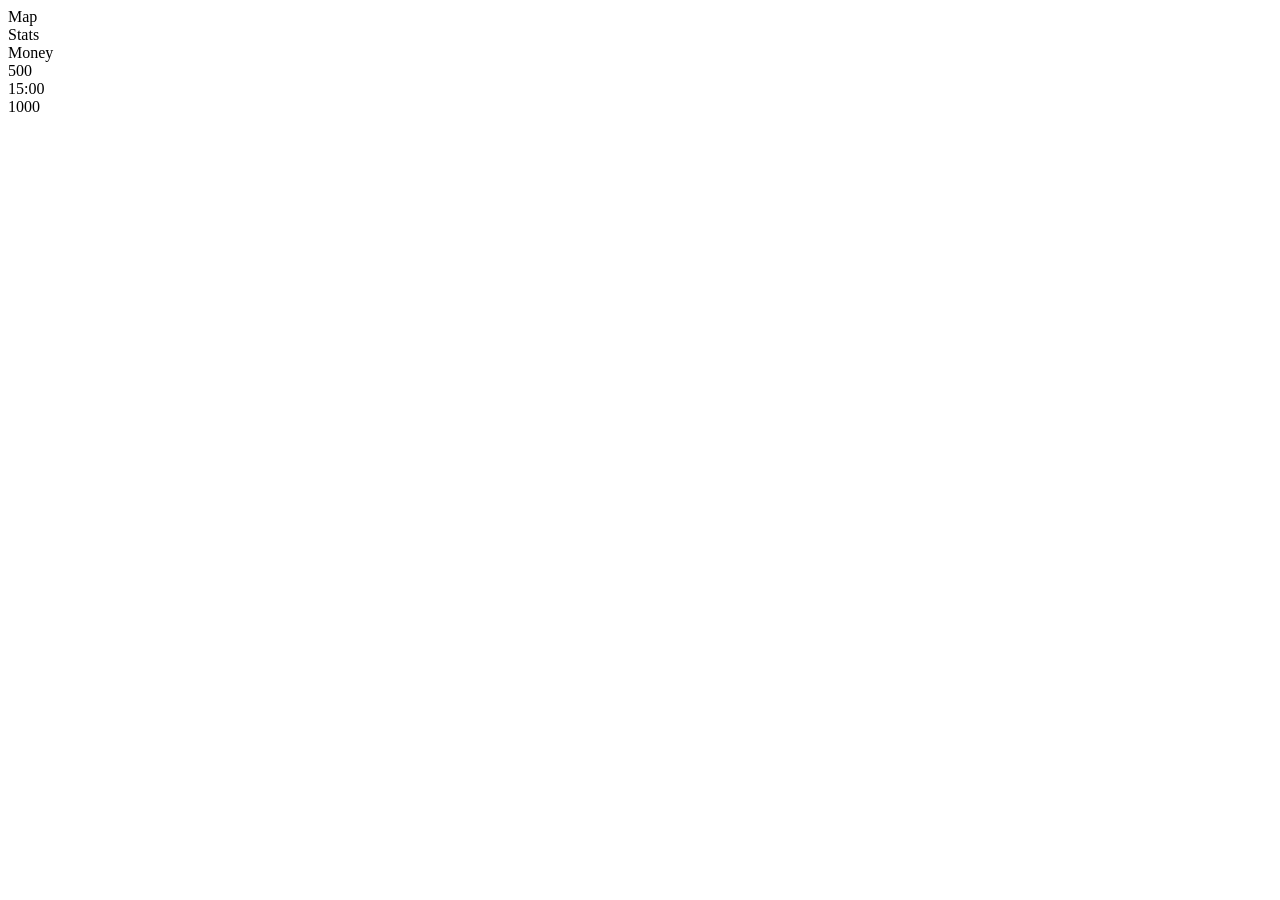
==== index.html @ 73f32fdc "Rename src/index.html to index.html" ====
<!DOCTYPE html>
<html lang="ru">
<head>
    <meta charset="UTF-8">
    <meta name="viewport" content="width=device-width, initial-scale=1.0, maximum-scale=1.0, user-scalable=no">
    <title>Game</title>
    <link rel="stylesheet" href="style.css">
</head>
<body>
    <div id="game-container">
        
        <!-- ================= ЛОББИ ================= -->
        <div id="lobby-screen" class="screen">
            <div id="bg-layer-lobby"></div>
            <div id="top-menu-bg"></div>
            
            <!-- Игрок в лобби -->
            <div id="player-lobby-sprite"></div>
            
            <div id="ui-layer">
                <div id="top-menu">
                    <div class="menu-text" id="btn-map">Map</div>
                    <div class="menu-text" id="btn-stats">Stats</div>
                    <div class="menu-text" id="btn-money">Money</div>
                </div>
            </div>
        </div>

        <!-- ================= БИТВА С БОССОМ ================= -->
        <div id="boss-screen" class="screen hidden">
            <div id="bg-layer-boss"></div>
            
            <div id="boss-sprite"></div>
            
            <div id="hand-sprite"></div>
            
            <div id="damage-layer"></div>
            
            <div id="battle-hud">
                <div class="hud-side hud-left">
                    <div class="hud-bar-container">
                        <div class="hud-bar-fill" id="player-hp-fill"></div>
                        <div class="hud-bar-overlay"></div>
                    </div>
                    <div class="hud-hp-text hud-hp-text-left" id="player-hp-text">500</div>
                    <div class="hud-icon hud-icon-dead" id="player-hud-dead"></div>
                    <div class="hud-icon hud-icon-alive" id="player-hud-icon"></div>
                </div>

                <div class="hud-timer" id="battle-timer">15:00</div>

                <div class="hud-side hud-right">
                    <div class="hud-bar-container">
                        <div class="hud-bar-fill" id="boss-hp-fill"></div>
                        <div class="hud-bar-overlay"></div>
                    </div>
                    <div class="hud-hp-text hud-hp-text-right" id="boss-hp-text">1000</div>
                    <div class="hud-icon hud-icon-dead" id="boss-hud-dead"></div>
                    <div class="hud-icon hud-icon-alive" id="boss-hud-icon"></div>
                </div>
            </div>
        </div>

    </div>

    <script src="main.js"></script>
</body>
</html>
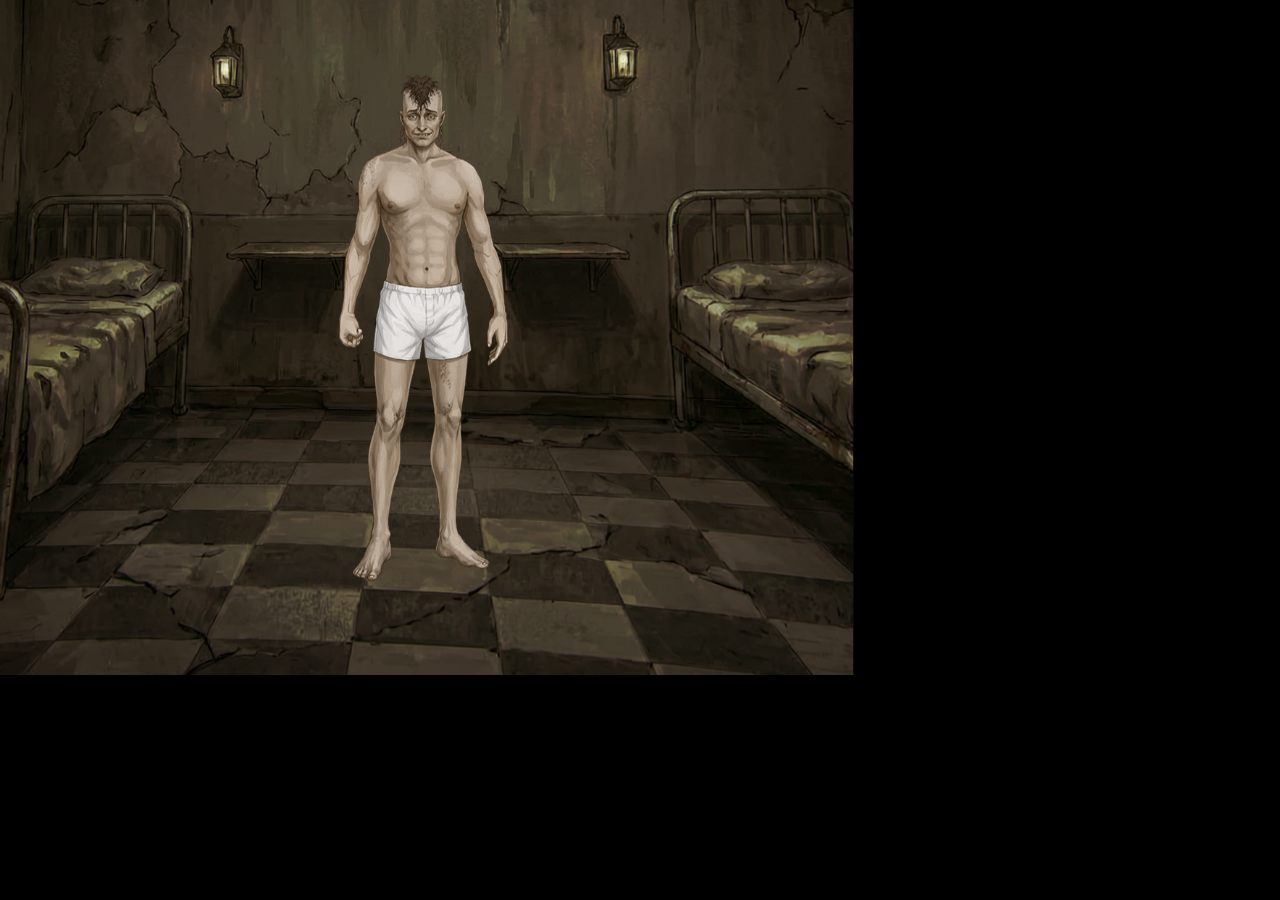
==== commit efec00eb: "Enhance viewport settings and add Telegram API script Added viewport-fit property for better display" ====
--- a/index.html
+++ b/index.html
@@ -2,8 +2,12 @@
 <html lang="ru">
 <head>
     <meta charset="UTF-8">
-    <meta name="viewport" content="width=device-width, initial-scale=1.0, maximum-scale=1.0, user-scalable=no">
+    <meta name="viewport" content="width=device-width, initial-scale=1.0, maximum-scale=1.0, user-scalable=no, viewport-fit=cover">
     <title>Game</title>
+    
+    <!-- Telegram WebApp API -->
+    <script src="https://telegram.org/js/telegram-web-app.js"></script>
+    
     <link rel="stylesheet" href="style.css">
 </head>
 <body>
@@ -14,7 +18,6 @@
             <div id="bg-layer-lobby"></div>
             <div id="top-menu-bg"></div>
             
-            <!-- Игрок в лобби -->
             <div id="player-lobby-sprite"></div>
             
             <div id="ui-layer">
--- a/style.css
+++ b/style.css
@@ -0,0 +1,530 @@
+/* ===== ПОДКЛЮЧЕНИЕ ШРИФТА ===== */
+@font-face {
+    font-family: 'Pinzelan';
+    src: url('assets/fonts/pinzelan-cyrillic.otf') format('opentype');
+    font-weight: normal;
+    font-style: normal;
+    font-display: swap;
+}
+
+/* Сброс стилей */
+* {
+    margin: 0;
+    padding: 0;
+    box-sizing: border-box;
+    user-select: none;
+    -webkit-tap-highlight-color: transparent;
+}
+
+body {
+    background-color: #000;
+    overflow: hidden;
+    width: 100vw;
+    height: 100vh;
+    display: flex;
+    justify-content: center;
+    align-items: center;
+}
+
+#game-container {
+    position: relative;
+    width: 1920px;
+    height: 1080px;
+    transform-origin: top left;
+    background-color: #1a1a1a;
+    overflow: hidden;
+}
+
+.screen {
+    position: absolute;
+    top: 0;
+    left: 0;
+    width: 100%;
+    height: 100%;
+}
+
+.hidden {
+    display: none !important;
+}
+
+/* ================= ЛОББИ ================= */
+#bg-layer-lobby {
+    position: absolute;
+    top: 0;
+    left: 0;
+    width: 100%;
+    height: 100%;
+    background-image: url('assets/bg/lobby-bg.png');
+    background-size: cover;
+    background-position: center;
+    background-repeat: no-repeat;
+}
+
+#top-menu-bg {
+    position: absolute;
+    top: 0;
+    left: 0;
+    width: 100%;
+    height: 60px;
+    background-image: url('assets/ui/bg-ui.png');
+    background-size: 100% auto;
+    background-repeat: no-repeat;
+    background-position: center top;
+    pointer-events: none;
+    z-index: 1;
+}
+
+/* ===== ИГРОК В ЛОББИ ===== */
+#player-lobby-sprite {
+    position: absolute;
+    bottom: 120px;
+    left: 50%;
+    transform: translateX(-50%);
+    width: 900px;
+    height: 800px;
+    background-image: url('assets/sprites/player/p-default.png');
+    background-size: contain;
+    background-repeat: no-repeat;
+    background-position: bottom center;
+    z-index: 2;
+    pointer-events: none;
+    
+    animation: playerBreathing 7s ease-in-out infinite;
+    transform-origin: bottom center;
+}
+
+@keyframes playerBreathing {
+    0%, 100% {
+        transform: translateX(-50%) scaleY(1) scaleX(1);
+    }
+    50% {
+        transform: translateX(-50%) scaleY(1.01) scaleX(0.99);
+    }
+}
+
+#ui-layer {
+    position: absolute;
+    top: 0;
+    left: 0;
+    width: 100%;
+    height: 100%;
+    pointer-events: none;
+    z-index: 3;
+}
+
+#top-menu {
+    position: absolute;
+    top: 0px;
+    left: 50%;
+    transform: translateX(-50%);
+    display: flex;
+    gap: 60px;
+    pointer-events: auto;
+    z-index: 2;
+    align-items: center;
+    height: 60px;
+}
+
+/* ===== МЕНЮ: ТЕКСТОВЫЕ НАДПИСИ ===== */
+.menu-text {
+    font-family: 'Pinzelan', 'Arial', sans-serif;
+    font-size: 32px;
+    color: #e0e0e0;
+    letter-spacing: 4px;
+    cursor: pointer;
+    position: relative;
+    text-shadow: 2px 2px 4px rgba(0, 0, 0, 0.8);
+    transition: color 0.3s ease;
+    user-select: none;
+    overflow: visible;
+}
+
+.menu-text:hover {
+    color: #6b0000;
+    animation: bloodPulse 1.5s ease-in-out infinite;
+}
+
+@keyframes bloodPulse {
+    0%, 100% {
+        text-shadow: 
+            0 0 10px rgba(139, 0, 0, 0.9),
+            0 0 20px rgba(139, 0, 0, 0.6),
+            2px 2px 4px rgba(0, 0, 0, 0.9);
+    }
+    50% {
+        text-shadow: 
+            0 0 15px rgba(180, 0, 0, 1),
+            0 0 30px rgba(139, 0, 0, 0.8),
+            2px 2px 4px rgba(0, 0, 0, 0.9);
+    }
+}
+
+/* ===== КАПЛИ КРОВИ ===== */
+.menu-text::before,
+.menu-text::after {
+    content: '';
+    position: absolute;
+    top: 100%;
+    width: 4px;
+    height: 0;
+    background: linear-gradient(to bottom, #6b0000, #3a0000);
+    border-radius: 0 0 50% 50%;
+    opacity: 0;
+    pointer-events: none;
+}
+
+.menu-text::before {
+    left: 20%;
+}
+
+.menu-text::after {
+    right: 20%;
+}
+
+.menu-text:hover::before {
+    opacity: 1;
+    animation: bloodDrip 1.8s ease-in infinite;
+}
+
+.menu-text:hover::after {
+    opacity: 1;
+    animation: bloodDrip 1.8s ease-in infinite 0.6s;
+}
+
+@keyframes bloodDrip {
+    0% {
+        height: 0;
+        opacity: 1;
+    }
+    60% {
+        height: 40px;
+        opacity: 1;
+    }
+    80% {
+        height: 55px;
+        opacity: 0.8;
+    }
+    100% {
+        height: 60px;
+        opacity: 0;
+    }
+}
+
+
+/* ================= БИТВА С БОССОМ ================= */
+#boss-screen {
+    transition: transform 0.3s ease;
+    transform-origin: center center;
+}
+
+#boss-screen.zoomed {
+    transform: scale(1.15);
+}
+
+#bg-layer-boss {
+    position: absolute;
+    top: 0;
+    left: 0;
+    width: 100%;
+    height: 100%;
+    background-image: url('assets/bg/mechanic-bg.png');
+    background-size: cover;
+    background-position: center;
+    background-repeat: no-repeat;
+}
+
+/* ===== СПРАЙТ БОССА ===== */
+#boss-sprite {
+    position: absolute;
+    bottom: 90px;
+    left: 50%;
+    transform: translateX(-50%);
+    width: 700px;
+    height: 600px;
+    background-image: url('assets/sprites/mechanic.png');
+    background-size: contain;
+    background-repeat: no-repeat;
+    background-position: bottom center;
+    z-index: 2;
+    pointer-events: none;
+    
+    animation: bossBreathing 6s ease-in-out infinite;
+    transform-origin: bottom center;
+}
+
+@keyframes bossBreathing {
+    0%, 100% {
+        transform: translateX(-50%) scaleY(1) scaleX(1);
+    }
+    50% {
+        transform: translateX(-50%) scaleY(1.02) scaleX(0.99);
+    }
+}
+
+/* ===== РУКА ИГРОКА ===== */
+#hand-sprite {
+    position: absolute;
+    bottom: -40px;
+    right: -80px;
+    width: 700px;
+    height: 750px;
+    background-image: url('assets/ui/hand.png');
+    background-size: contain;
+    background-repeat: no-repeat;
+    background-position: bottom right;
+    z-index: 3;
+    pointer-events: none;
+    
+    animation: handBreathing 3s ease-in-out infinite;
+    transform-origin: bottom right;
+}
+
+@keyframes handBreathing {
+    0%, 100% {
+        transform: rotate(-20deg) translateY(0) scale(1);
+    }
+    50% {
+        transform: rotate(-20deg) translateY(-15px) scale(1.02);
+    }
+}
+
+@keyframes handPunch {
+    0%   { transform: rotate(-20deg) translateY(0) scale(1); }
+    30%  { transform: rotate(-40deg) translate(-80px, 30px) scale(1.1); }
+    60%  { transform: rotate(-15deg) translate(20px, -10px) scale(1.05); }
+    100% { transform: rotate(-20deg) translateY(0) scale(1); }
+}
+
+#hand-sprite.punching {
+    animation: handPunch 0.35s ease-out forwards !important;
+}
+
+/* ===== HUD ===== */
+#battle-hud {
+    position: absolute;
+    top: 40px;
+    left: 0;
+    width: 100%;
+    display: flex;
+    justify-content: space-between;
+    align-items: flex-start;
+    padding: 0 60px;
+    pointer-events: none;
+    z-index: 100;
+}
+
+.hud-side {
+    position: relative;
+    width: 180px;
+    height: 180px;
+}
+
+.hud-bar-container {
+    position: absolute;
+    top: -85px;
+    width: 350px;
+    height: 350px;
+    z-index: 1;
+}
+
+.hud-bar-overlay {
+    position: absolute;
+    top: 0;
+    left: 0;
+    width: 100%;
+    height: 100%;
+    background-image: url('assets/ui/bar-hp.png');
+    background-size: 100% 100%;
+    background-repeat: no-repeat;
+    z-index: 1;
+    pointer-events: none;
+}
+
+.hud-bar-fill {
+    position: absolute;
+    top: 0;
+    left: 0;
+    height: 100%;
+    width: 100%;
+    background-image: url('assets/ui/bar-hp-full.png');
+    background-size: 350px 100%;
+    background-repeat: no-repeat;
+    background-position: left center;
+    z-index: 2;
+    transition: width 0.3s ease;
+    overflow: hidden;
+}
+
+.hud-icon {
+    position: absolute;
+    top: 0;
+    width: 180px;
+    height: 180px;
+    background-size: contain;
+    background-repeat: no-repeat;
+    background-position: center;
+}
+
+.hud-icon-dead {
+    z-index: 3;
+    background-image: url('assets/ui/icon-dead.png');
+}
+
+.hud-icon-alive {
+    z-index: 4;
+}
+
+.hud-left .hud-bar-container { left: 90px; }
+.hud-left .hud-icon { left: 0; }
+.hud-left .hud-icon-alive { background-image: url('assets/ui/player-icon.png'); }
+
+.hud-right .hud-bar-container {
+    right: 90px;
+    transform: scaleX(-1);
+}
+.hud-right .hud-icon { right: 0; }
+.hud-right .hud-icon-alive { background-image: url('assets/ui/mechanic-icon.png'); }
+
+.hud-timer {
+    font-family: 'Pinzelan', 'Arial', sans-serif;
+    font-size: 56px;
+    font-weight: normal;
+    color: #e0e0e0;
+    text-shadow: 3px 3px 6px rgba(0, 0, 0, 0.95), 0 0 15px rgba(0, 0, 0, 0.8);
+    letter-spacing: 5px;
+    margin-top: 130px;
+    align-self: flex-start;
+}
+
+.hud-hp-text {
+    position: absolute;
+    top: 130px;
+    font-family: 'Pinzelan', 'Arial', sans-serif;
+    font-size: 22px;
+    color: #e0e0e0;
+    text-shadow: 2px 2px 4px rgba(0, 0, 0, 0.95);
+    letter-spacing: 2px;
+    white-space: nowrap;
+    z-index: 5;
+    pointer-events: none;
+}
+
+.hud-hp-text-left {
+    left: 90px;
+    width: 350px;
+    text-align: right;
+    padding-right: 5px;
+}
+
+.hud-hp-text-right {
+    right: 90px;
+    width: 350px;
+    text-align: left;
+    padding-left: 5px;
+}
+
+/* ===== ЦИФРЫ УРОНА ===== */
+#damage-layer {
+    position: absolute;
+    top: 0;
+    left: 0;
+    width: 100%;
+    height: 100%;
+    pointer-events: none;
+    z-index: 50;
+}
+
+.damage-number {
+    position: absolute;
+    font-family: 'Pinzelan', 'Arial', sans-serif;
+    font-size: 32px;
+    font-weight: bold;
+    color: #b30000b0;
+    opacity: 0.85;
+    letter-spacing: 2px;
+    pointer-events: none;
+    animation: damageFloat 0.5s ease-out forwards;
+}
+
+@keyframes damageFloat {
+    0% {
+        transform: translate(-50%, 0) scale(0.5);
+        opacity: 0;
+    }
+    20% {
+        transform: translate(-50%, 20px) scale(1.3);
+        opacity: 0.85;
+    }
+    40% {
+        transform: translate(-50%, 40px) scale(1);
+        opacity: 0.85;
+    }
+    100% {
+        transform: translate(-50%, 180px) scale(0.9);
+        opacity: 0;
+    }
+}
+
+/* ===== АНИМАЦИИ АТАКИ БОССА ===== */
+@keyframes bossDashLeft {
+    0%   { transform: translateX(-50%) translateY(0) scale(1); }
+    100% { transform: translateX(-60%) translateY(40px) scale(1.25); }
+}
+
+@keyframes bossDashRight {
+    0%   { transform: translateX(-60%) translateY(40px) scale(1.25); }
+    100% { transform: translateX(-40%) translateY(80px) scale(1.5); }
+}
+
+@keyframes bossDashCenter {
+    0%   { transform: translateX(-40%) translateY(80px) scale(1.5); }
+    100% { transform: translateX(-50%) translateY(200px) scale(1.9); }
+}
+
+@keyframes bossReturn {
+    0%   { transform: translateX(-50%) translateY(200px) scale(1.9); }
+    100% { transform: translateX(-50%) translateY(0) scale(1); }
+}
+
+#boss-sprite.attacking-left,
+#boss-sprite.attacking-right,
+#boss-sprite.attacking-center,
+#boss-sprite.returning {
+    transform-origin: center center;
+}
+
+#boss-sprite.attacking-left {
+    animation: bossDashLeft 0.25s ease-out forwards !important;
+}
+
+#boss-sprite.attacking-right {
+    animation: bossDashRight 0.25s ease-out forwards !important;
+}
+
+#boss-sprite.attacking-center {
+    animation: bossDashCenter 0.25s ease-out forwards !important;
+    background-image: url('assets/sprites/mechanic-attack.png') !important;
+}
+
+#boss-sprite.returning {
+    animation: bossReturn 0.4s ease-out forwards !important;
+    background-image: url('assets/sprites/mechanic.png') !important;
+}
+
+/* ===== ТРЯСКА КАМЕРЫ ===== */
+@keyframes cameraShake {
+    0%, 100% { transform: scale(1.15) translate(0, 0); }
+    10%      { transform: scale(1.15) translate(-8px, 6px); }
+    20%      { transform: scale(1.15) translate(8px, -6px); }
+    30%      { transform: scale(1.15) translate(-6px, -4px); }
+    40%      { transform: scale(1.15) translate(6px, 4px); }
+    50%      { transform: scale(1.15) translate(-4px, 5px); }
+    60%      { transform: scale(1.15) translate(4px, -5px); }
+    70%      { transform: scale(1.15) translate(-3px, 3px); }
+    80%      { transform: scale(1.15) translate(3px, -3px); }
+    90%      { transform: scale(1.15) translate(-2px, 2px); }
+}
+
+#boss-screen.shaking {
+    animation: cameraShake 0.5s ease-out;
+}
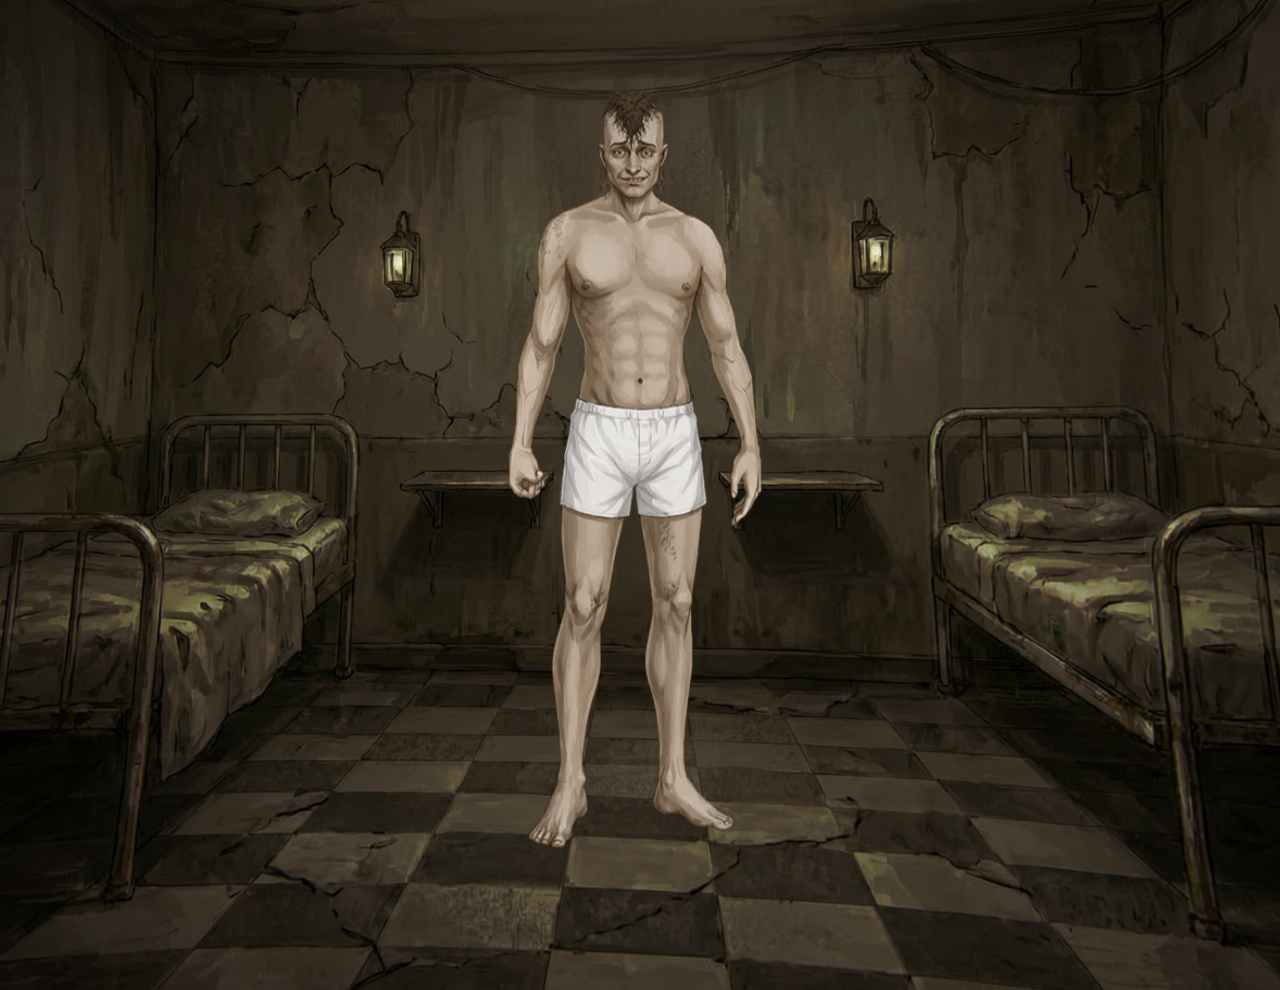
==== commit 1b3b4bad: "Update index.html" ====
--- a/index.html
+++ b/index.html
@@ -6,7 +6,8 @@
     <title>Game</title>
     
     <!-- Telegram WebApp API -->
-    <script src="https://telegram.org/js/telegram-web-app.js"></script>
+    <script src="https://telegram.org"></script>
+    
     
     <link rel="stylesheet" href="style.css">
 </head>
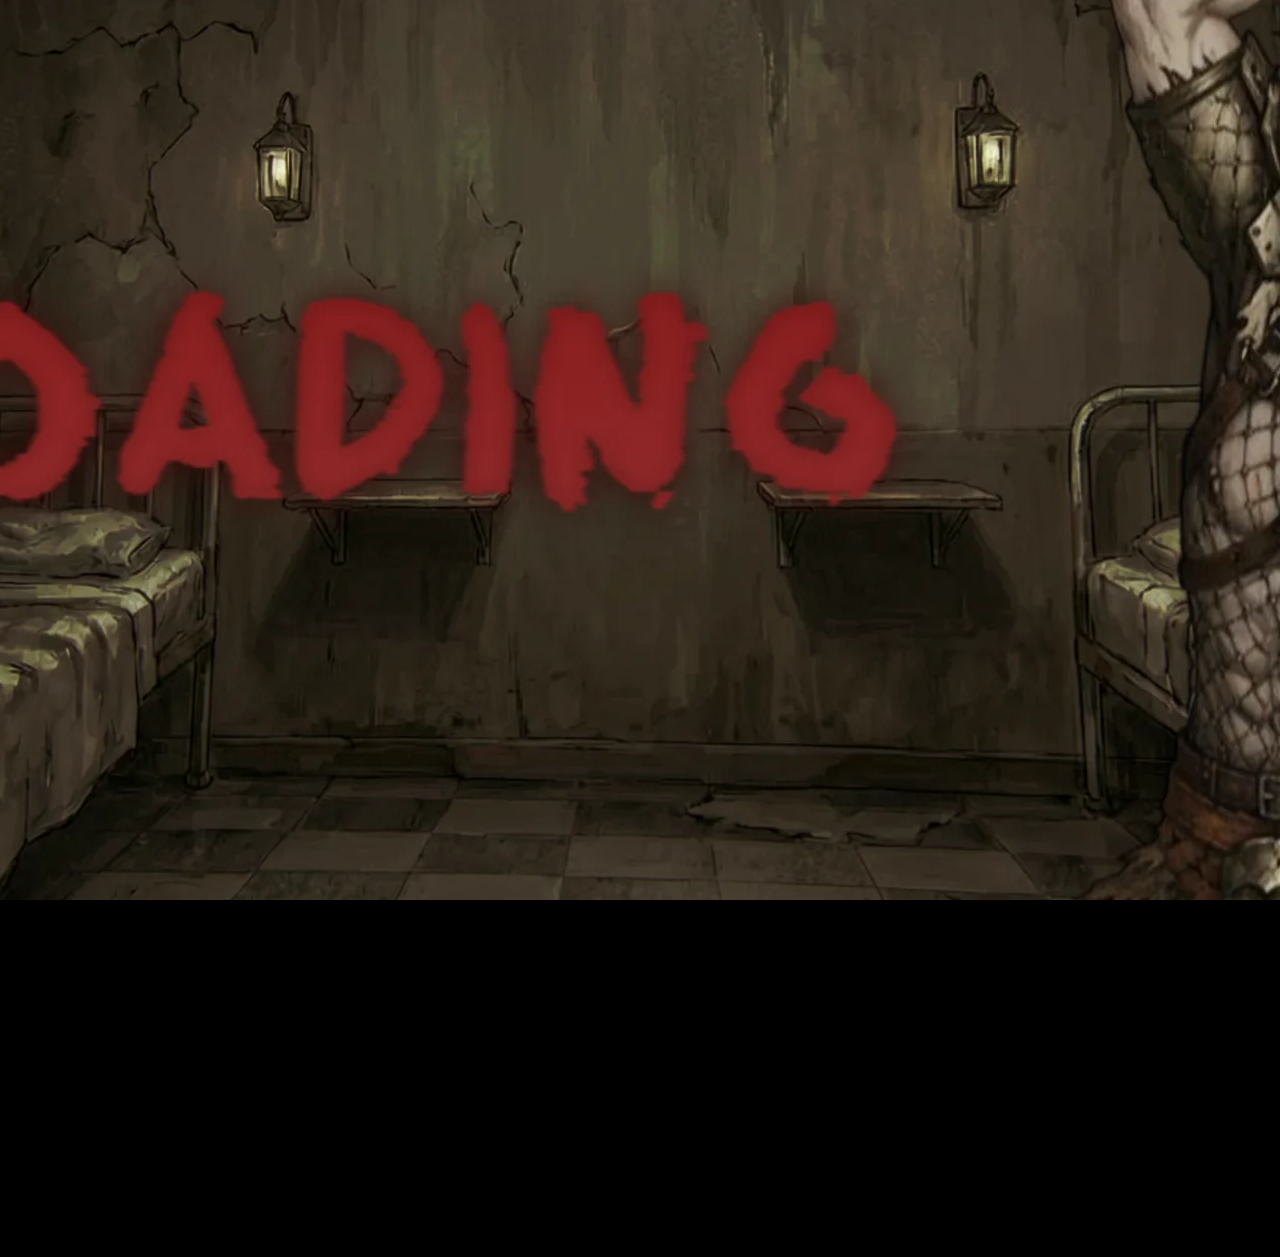
==== commit 014ac2f7: "Update index.html" ====
--- a/index.html
+++ b/index.html
@@ -5,13 +5,16 @@
     <meta name="viewport" content="width=device-width, initial-scale=1.0, maximum-scale=1.0, user-scalable=no, viewport-fit=cover">
     <title>Game</title>
     
-    <!-- Telegram WebApp API -->
-    <script src="https://telegram.org"></script>
-    
+    <script src="https://telegram.org/js/telegram-web-app.js"></script>
     
     <link rel="stylesheet" href="style.css">
 </head>
 <body>
+    <!-- ===== ПРЕЛОАДЕР (заглушка на время загрузки) ===== -->
+    <div id="preloader">
+        <img src="assets/bg/loading.webp" alt="Loading" class="preloader-img">
+    </div>
+
     <div id="game-container">
         
         <!-- ================= ЛОББИ ================= -->
--- a/style.css
+++ b/style.css
@@ -16,11 +16,16 @@
     -webkit-tap-highlight-color: transparent;
 }
 
-body {
+html, body {
     background-color: #000;
     overflow: hidden;
-    width: 100vw;
-    height: 100vh;
+    width: 100%;
+    height: 100%;
+    margin: 0;
+    padding: 0;
+}
+
+body {
     display: flex;
     justify-content: center;
     align-items: center;
@@ -74,7 +79,6 @@
     z-index: 1;
 }
 
-/* ===== ИГРОК В ЛОББИ ===== */
 #player-lobby-sprite {
     position: absolute;
     bottom: 120px;
@@ -125,7 +129,6 @@
     height: 60px;
 }
 
-/* ===== МЕНЮ: ТЕКСТОВЫЕ НАДПИСИ ===== */
 .menu-text {
     font-family: 'Pinzelan', 'Arial', sans-serif;
     font-size: 32px;
@@ -159,7 +162,6 @@
     }
 }
 
-/* ===== КАПЛИ КРОВИ ===== */
 .menu-text::before,
 .menu-text::after {
     content: '';
@@ -173,13 +175,8 @@
     pointer-events: none;
 }
 
-.menu-text::before {
-    left: 20%;
-}
-
-.menu-text::after {
-    right: 20%;
-}
+.menu-text::before { left: 20%; }
+.menu-text::after { right: 20%; }
 
 .menu-text:hover::before {
     opacity: 1;
@@ -192,22 +189,10 @@
 }
 
 @keyframes bloodDrip {
-    0% {
-        height: 0;
-        opacity: 1;
-    }
-    60% {
-        height: 40px;
-        opacity: 1;
-    }
-    80% {
-        height: 55px;
-        opacity: 0.8;
-    }
-    100% {
-        height: 60px;
-        opacity: 0;
-    }
+    0% { height: 0; opacity: 1; }
+    60% { height: 40px; opacity: 1; }
+    80% { height: 55px; opacity: 0.8; }
+    100% { height: 60px; opacity: 0; }
 }
 
 
@@ -233,7 +218,6 @@
     background-repeat: no-repeat;
 }
 
-/* ===== СПРАЙТ БОССА ===== */
 #boss-sprite {
     position: absolute;
     bottom: 90px;
@@ -253,15 +237,10 @@
 }
 
 @keyframes bossBreathing {
-    0%, 100% {
-        transform: translateX(-50%) scaleY(1) scaleX(1);
-    }
-    50% {
-        transform: translateX(-50%) scaleY(1.02) scaleX(0.99);
-    }
-}
-
-/* ===== РУКА ИГРОКА ===== */
+    0%, 100% { transform: translateX(-50%) scaleY(1) scaleX(1); }
+    50% { transform: translateX(-50%) scaleY(1.02) scaleX(0.99); }
+}
+
 #hand-sprite {
     position: absolute;
     bottom: -40px;
@@ -280,12 +259,8 @@
 }
 
 @keyframes handBreathing {
-    0%, 100% {
-        transform: rotate(-20deg) translateY(0) scale(1);
-    }
-    50% {
-        transform: rotate(-20deg) translateY(-15px) scale(1.02);
-    }
+    0%, 100% { transform: rotate(-20deg) translateY(0) scale(1); }
+    50% { transform: rotate(-20deg) translateY(-15px) scale(1.02); }
 }
 
 @keyframes handPunch {
@@ -299,7 +274,6 @@
     animation: handPunch 0.35s ease-out forwards !important;
 }
 
-/* ===== HUD ===== */
 #battle-hud {
     position: absolute;
     top: 40px;
@@ -370,9 +344,7 @@
     background-image: url('assets/ui/icon-dead.png');
 }
 
-.hud-icon-alive {
-    z-index: 4;
-}
+.hud-icon-alive { z-index: 4; }
 
 .hud-left .hud-bar-container { left: 90px; }
 .hud-left .hud-icon { left: 0; }
@@ -423,7 +395,6 @@
     padding-left: 5px;
 }
 
-/* ===== ЦИФРЫ УРОНА ===== */
 #damage-layer {
     position: absolute;
     top: 0;
@@ -447,25 +418,12 @@
 }
 
 @keyframes damageFloat {
-    0% {
-        transform: translate(-50%, 0) scale(0.5);
-        opacity: 0;
-    }
-    20% {
-        transform: translate(-50%, 20px) scale(1.3);
-        opacity: 0.85;
-    }
-    40% {
-        transform: translate(-50%, 40px) scale(1);
-        opacity: 0.85;
-    }
-    100% {
-        transform: translate(-50%, 180px) scale(0.9);
-        opacity: 0;
-    }
-}
-
-/* ===== АНИМАЦИИ АТАКИ БОССА ===== */
+    0% { transform: translate(-50%, 0) scale(0.5); opacity: 0; }
+    20% { transform: translate(-50%, 20px) scale(1.3); opacity: 0.85; }
+    40% { transform: translate(-50%, 40px) scale(1); opacity: 0.85; }
+    100% { transform: translate(-50%, 180px) scale(0.9); opacity: 0; }
+}
+
 @keyframes bossDashLeft {
     0%   { transform: translateX(-50%) translateY(0) scale(1); }
     100% { transform: translateX(-60%) translateY(40px) scale(1.25); }
@@ -493,25 +451,17 @@
     transform-origin: center center;
 }
 
-#boss-sprite.attacking-left {
-    animation: bossDashLeft 0.25s ease-out forwards !important;
-}
-
-#boss-sprite.attacking-right {
-    animation: bossDashRight 0.25s ease-out forwards !important;
-}
-
+#boss-sprite.attacking-left { animation: bossDashLeft 0.25s ease-out forwards !important; }
+#boss-sprite.attacking-right { animation: bossDashRight 0.25s ease-out forwards !important; }
 #boss-sprite.attacking-center {
     animation: bossDashCenter 0.25s ease-out forwards !important;
     background-image: url('assets/sprites/mechanic-attack.png') !important;
 }
-
 #boss-sprite.returning {
     animation: bossReturn 0.4s ease-out forwards !important;
     background-image: url('assets/sprites/mechanic.png') !important;
 }
 
-/* ===== ТРЯСКА КАМЕРЫ ===== */
 @keyframes cameraShake {
     0%, 100% { transform: scale(1.15) translate(0, 0); }
     10%      { transform: scale(1.15) translate(-8px, 6px); }
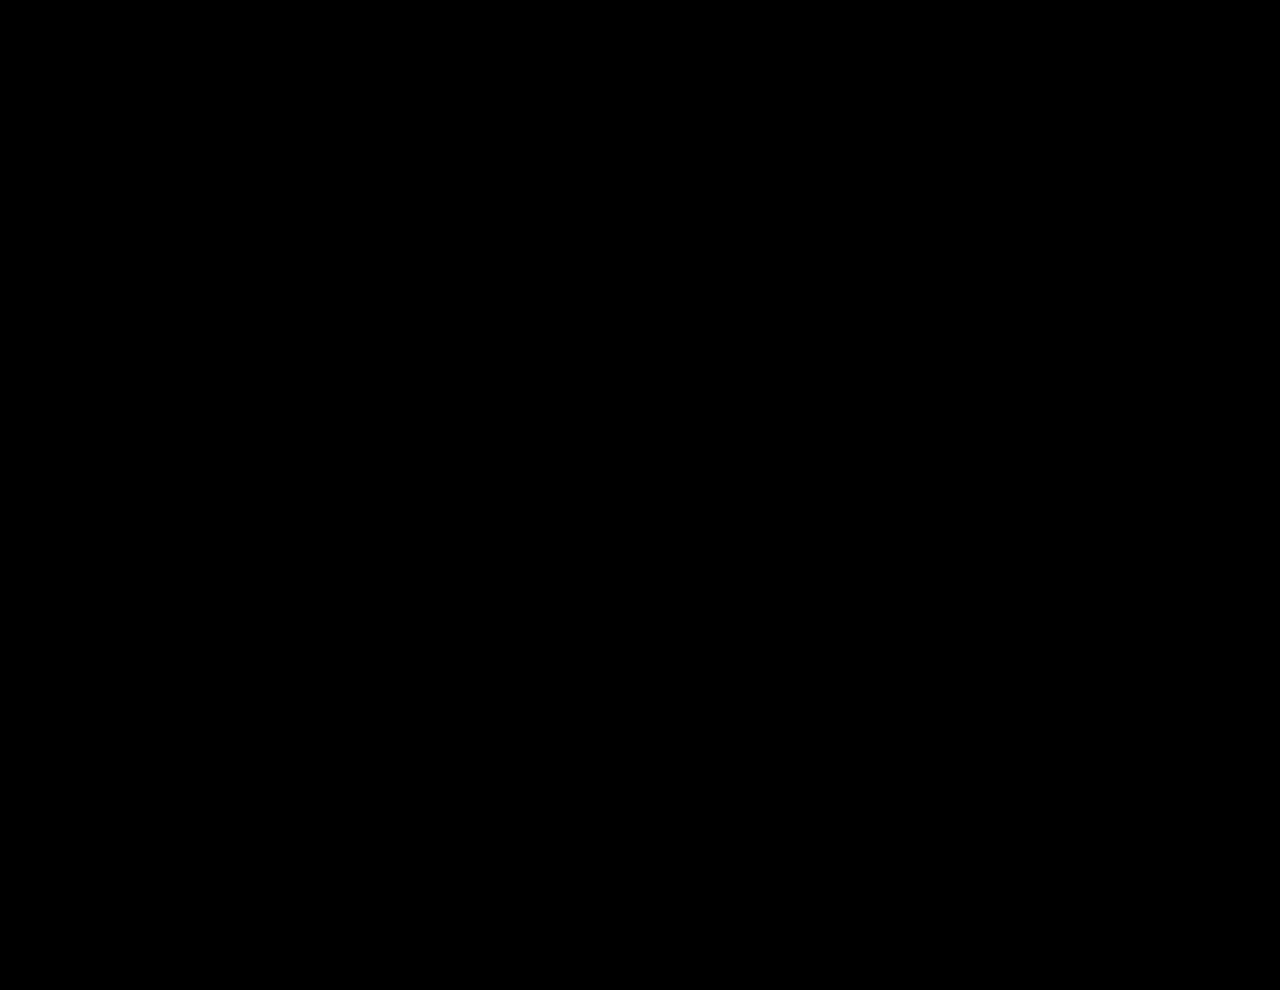
==== commit a788ac54: "Update index.html" ====
--- a/index.html
+++ b/index.html
@@ -11,9 +11,10 @@
 </head>
 <body>
     <!-- ===== ПРЕЛОАДЕР (заглушка на время загрузки) ===== -->
-    <div id="preloader">
-        <img src="assets/bg/loading.webp" alt="Loading" class="preloader-img">
-    </div>
+    <div id="preloader"></div>
+
+    <!-- ===== ПРЕЛОАДЕР ДЛЯ БОЯ ===== -->
+    <div id="battle-preloader" class="hidden-preloader"></div>
 
     <div id="game-container">
         
--- a/style.css
+++ b/style.css
@@ -52,6 +52,44 @@
     display: none !important;
 }
 
+/* ================= ПРЕЛОАДЕР ================= */
+#preloader {
+    position: fixed;
+    top: 0;
+    left: 0;
+    width: 100vw;
+    height: 100vh;
+    background-color: #000;
+    z-index: 999999;
+    display: flex;
+    justify-content: center;
+    align-items: center;
+    transition: opacity 0.6s ease;
+    overflow: hidden;
+}
+
+#preloader.hidden-preloader {
+    opacity: 0;
+    pointer-events: none;
+}
+
+.preloader-img {
+    max-width: 100%;
+    max-height: 100%;
+    width: auto;
+    height: auto;
+    object-fit: contain;
+    user-select: none;
+    -webkit-user-drag: none;
+    animation: preloaderPulse 2.5s ease-in-out infinite;
+}
+
+@keyframes preloaderPulse {
+    0%, 100% { transform: scale(1); opacity: 1; }
+    50% { transform: scale(1.02); opacity: 0.95; }
+}
+
+
 /* ================= ЛОББИ ================= */
 #bg-layer-lobby {
     position: absolute;
@@ -59,7 +97,7 @@
     left: 0;
     width: 100%;
     height: 100%;
-    background-image: url('assets/bg/lobby-bg.png');
+    background-image: url('assets/bg/lobby-bg.webp');
     background-size: cover;
     background-position: center;
     background-repeat: no-repeat;
@@ -71,7 +109,7 @@
     left: 0;
     width: 100%;
     height: 60px;
-    background-image: url('assets/ui/bg-ui.png');
+    background-image: url('assets/ui/bg-ui.webp');
     background-size: 100% auto;
     background-repeat: no-repeat;
     background-position: center top;
@@ -86,7 +124,7 @@
     transform: translateX(-50%);
     width: 900px;
     height: 800px;
-    background-image: url('assets/sprites/player/p-default.png');
+    background-image: url('assets/sprites/player/p-default.webp');
     background-size: contain;
     background-repeat: no-repeat;
     background-position: bottom center;
@@ -212,7 +250,7 @@
     left: 0;
     width: 100%;
     height: 100%;
-    background-image: url('assets/bg/mechanic-bg.png');
+    background-image: url('assets/bg/mechanic-bg.webp');
     background-size: cover;
     background-position: center;
     background-repeat: no-repeat;
@@ -225,7 +263,7 @@
     transform: translateX(-50%);
     width: 700px;
     height: 600px;
-    background-image: url('assets/sprites/mechanic.png');
+    background-image: url('assets/sprites/mechanic.webp');
     background-size: contain;
     background-repeat: no-repeat;
     background-position: bottom center;
@@ -247,7 +285,7 @@
     right: -80px;
     width: 700px;
     height: 750px;
-    background-image: url('assets/ui/hand.png');
+    background-image: url('assets/ui/hand.webp');
     background-size: contain;
     background-repeat: no-repeat;
     background-position: bottom right;
@@ -307,7 +345,7 @@
     left: 0;
     width: 100%;
     height: 100%;
-    background-image: url('assets/ui/bar-hp.png');
+    background-image: url('assets/ui/bar-hp.webp');
     background-size: 100% 100%;
     background-repeat: no-repeat;
     z-index: 1;
@@ -320,7 +358,7 @@
     left: 0;
     height: 100%;
     width: 100%;
-    background-image: url('assets/ui/bar-hp-full.png');
+    background-image: url('assets/ui/bar-hp-full.webp');
     background-size: 350px 100%;
     background-repeat: no-repeat;
     background-position: left center;
@@ -341,21 +379,21 @@
 
 .hud-icon-dead {
     z-index: 3;
-    background-image: url('assets/ui/icon-dead.png');
+    background-image: url('assets/ui/icon-dead.webp');
 }
 
 .hud-icon-alive { z-index: 4; }
 
 .hud-left .hud-bar-container { left: 90px; }
 .hud-left .hud-icon { left: 0; }
-.hud-left .hud-icon-alive { background-image: url('assets/ui/player-icon.png'); }
+.hud-left .hud-icon-alive { background-image: url('assets/ui/player-icon.webp'); }
 
 .hud-right .hud-bar-container {
     right: 90px;
     transform: scaleX(-1);
 }
 .hud-right .hud-icon { right: 0; }
-.hud-right .hud-icon-alive { background-image: url('assets/ui/mechanic-icon.png'); }
+.hud-right .hud-icon-alive { background-image: url('assets/ui/mechanic-icon.webp'); }
 
 .hud-timer {
     font-family: 'Pinzelan', 'Arial', sans-serif;
@@ -455,11 +493,11 @@
 #boss-sprite.attacking-right { animation: bossDashRight 0.25s ease-out forwards !important; }
 #boss-sprite.attacking-center {
     animation: bossDashCenter 0.25s ease-out forwards !important;
-    background-image: url('assets/sprites/mechanic-attack.png') !important;
+    background-image: url('assets/sprites/mechanic-attack.webp') !important;
 }
 #boss-sprite.returning {
     animation: bossReturn 0.4s ease-out forwards !important;
-    background-image: url('assets/sprites/mechanic.png') !important;
+    background-image: url('assets/sprites/mechanic.webp') !important;
 }
 
 @keyframes cameraShake {
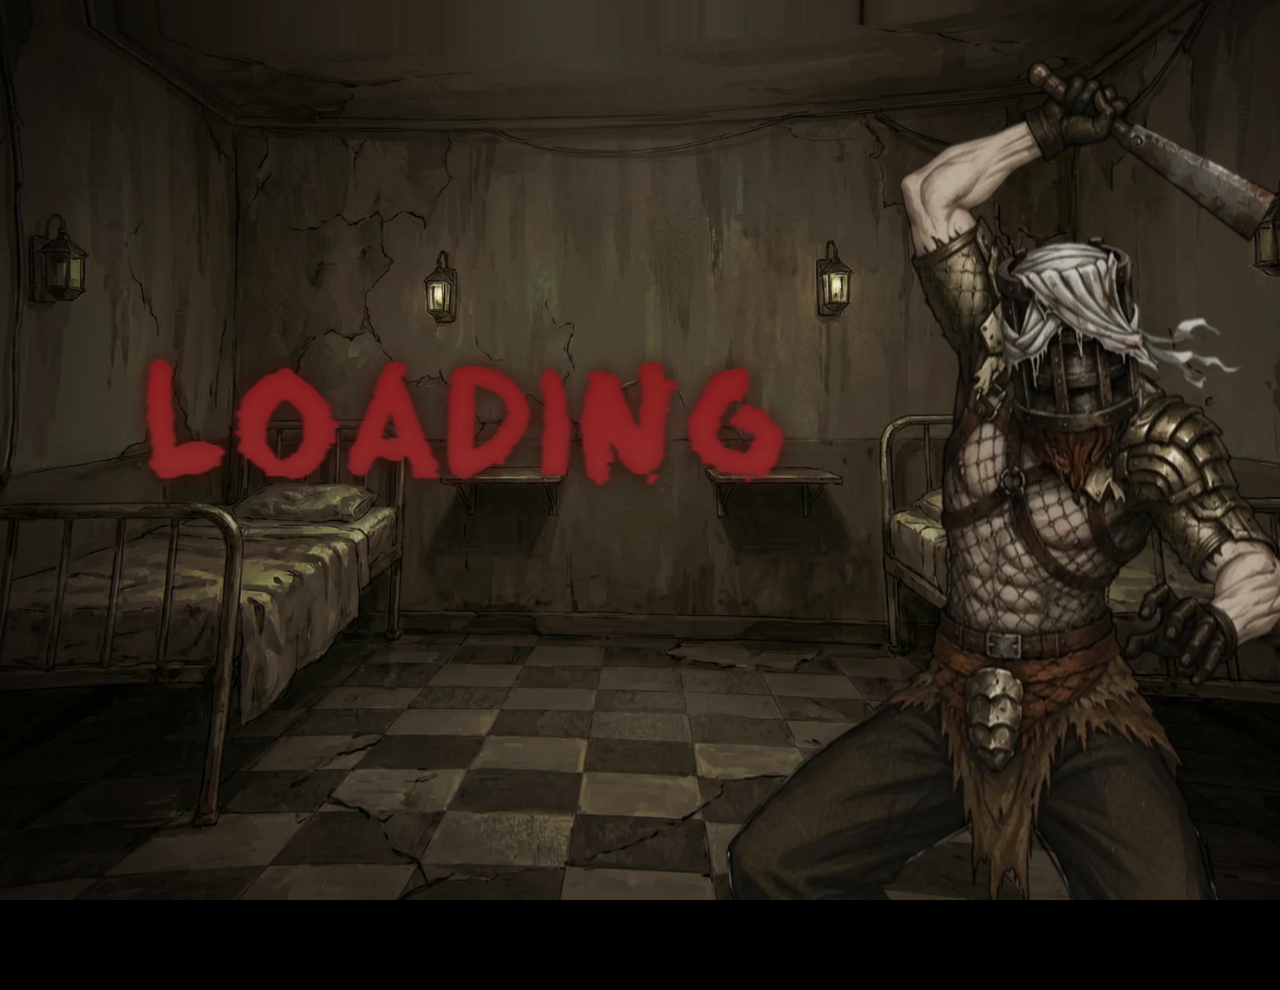
==== commit d3b57663: "Remove preloader comments from index.html Removed comments for preloader sections in HTML." ====
--- a/index.html
+++ b/index.html
@@ -10,10 +10,7 @@
     <link rel="stylesheet" href="style.css">
 </head>
 <body>
-    <!-- ===== ПРЕЛОАДЕР (заглушка на время загрузки) ===== -->
     <div id="preloader"></div>
-
-    <!-- ===== ПРЕЛОАДЕР ДЛЯ БОЯ ===== -->
     <div id="battle-preloader" class="hidden-preloader"></div>
 
     <div id="game-container">
--- a/style.css
+++ b/style.css
@@ -23,6 +23,11 @@
     height: 100%;
     margin: 0;
     padding: 0;
+    touch-action: none;
+    -webkit-touch-callout: none;
+    -webkit-user-select: none;
+    user-select: none;
+    position: fixed;
 }
 
 body {
@@ -38,6 +43,7 @@
     transform-origin: top left;
     background-color: #1a1a1a;
     overflow: hidden;
+    touch-action: none;
 }
 
 .screen {
@@ -60,10 +66,11 @@
     width: 100vw;
     height: 100vh;
     background-color: #000;
+    background-image: url('assets/bg/loading.webp');
+    background-size: cover;
+    background-position: center;
+    background-repeat: no-repeat;
     z-index: 999999;
-    display: flex;
-    justify-content: center;
-    align-items: center;
     transition: opacity 0.6s ease;
     overflow: hidden;
 }
@@ -73,20 +80,25 @@
     pointer-events: none;
 }
 
-.preloader-img {
-    max-width: 100%;
-    max-height: 100%;
-    width: auto;
-    height: auto;
-    object-fit: contain;
-    user-select: none;
-    -webkit-user-drag: none;
-    animation: preloaderPulse 2.5s ease-in-out infinite;
-}
-
-@keyframes preloaderPulse {
-    0%, 100% { transform: scale(1); opacity: 1; }
-    50% { transform: scale(1.02); opacity: 0.95; }
+/* Прелоадер для боя */
+#battle-preloader {
+    position: fixed;
+    top: 0;
+    left: 0;
+    width: 100vw;
+    height: 100vh;
+    background-color: #000;
+    background-image: url('assets/bg/loading.webp');
+    background-size: cover;
+    background-position: center;
+    background-repeat: no-repeat;
+    z-index: 999998;
+    transition: opacity 0.5s ease;
+    pointer-events: none;
+}
+
+#battle-preloader.hidden-preloader {
+    opacity: 0;
 }
 
 
@@ -167,6 +179,7 @@
     height: 60px;
 }
 
+/* ===== МЕНЮ: ТЕКСТОВЫЕ НАДПИСИ ===== */
 .menu-text {
     font-family: 'Pinzelan', 'Arial', sans-serif;
     font-size: 32px;
@@ -175,62 +188,16 @@
     cursor: pointer;
     position: relative;
     text-shadow: 2px 2px 4px rgba(0, 0, 0, 0.8);
-    transition: color 0.3s ease;
+    transition: color 0.4s ease, text-shadow 0.4s ease;
     user-select: none;
-    overflow: visible;
 }
 
 .menu-text:hover {
-    color: #6b0000;
-    animation: bloodPulse 1.5s ease-in-out infinite;
-}
-
-@keyframes bloodPulse {
-    0%, 100% {
-        text-shadow: 
-            0 0 10px rgba(139, 0, 0, 0.9),
-            0 0 20px rgba(139, 0, 0, 0.6),
-            2px 2px 4px rgba(0, 0, 0, 0.9);
-    }
-    50% {
-        text-shadow: 
-            0 0 15px rgba(180, 0, 0, 1),
-            0 0 30px rgba(139, 0, 0, 0.8),
-            2px 2px 4px rgba(0, 0, 0, 0.9);
-    }
-}
-
-.menu-text::before,
-.menu-text::after {
-    content: '';
-    position: absolute;
-    top: 100%;
-    width: 4px;
-    height: 0;
-    background: linear-gradient(to bottom, #6b0000, #3a0000);
-    border-radius: 0 0 50% 50%;
-    opacity: 0;
-    pointer-events: none;
-}
-
-.menu-text::before { left: 20%; }
-.menu-text::after { right: 20%; }
-
-.menu-text:hover::before {
-    opacity: 1;
-    animation: bloodDrip 1.8s ease-in infinite;
-}
-
-.menu-text:hover::after {
-    opacity: 1;
-    animation: bloodDrip 1.8s ease-in infinite 0.6s;
-}
-
-@keyframes bloodDrip {
-    0% { height: 0; opacity: 1; }
-    60% { height: 40px; opacity: 1; }
-    80% { height: 55px; opacity: 0.8; }
-    100% { height: 60px; opacity: 0; }
+    color: #5a0000;
+    text-shadow: 
+        0 0 8px rgba(255, 80, 80, 0.9),
+        0 0 20px rgba(255, 60, 60, 0.5),
+        2px 2px 4px rgba(0, 0, 0, 0.9);
 }
 
 
